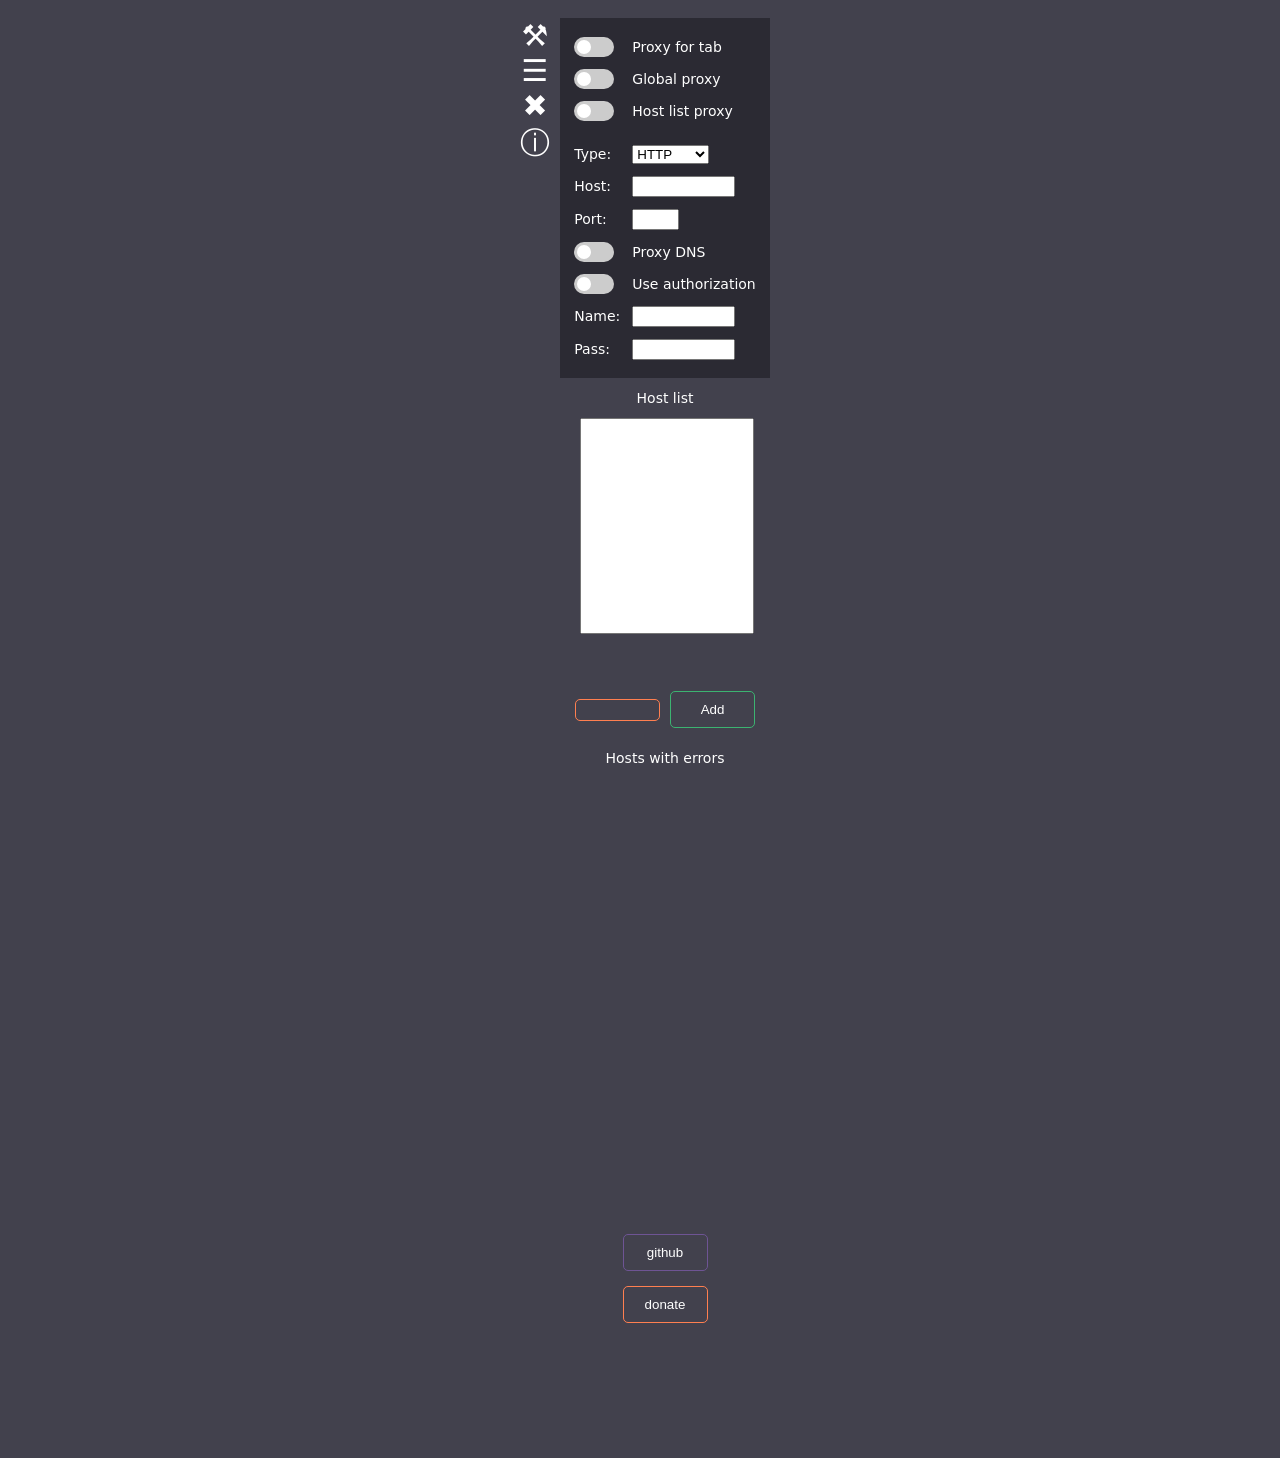
==== popup/index.html @ 9cd05472 "Wed Dec 25 17:45:00 MSK 2024" ====
<!DOCTYPE html>
<html>
<head>
	<meta charset="utf-8">
	<title>ProxyManager</title>
	<link rel="stylesheet" href="css/style.css">
</head>
<body>
	<div class="container">
		<div class="top"></div>

		<div class="menu">
			<div id="mainBtn">&#9874;</div>
			<div id="listBtn">&#9776;</div>
			<div id="errorsBtn">&#10006;</div>
			<div id="aboutBtn">&#9432;</div>
		</div>

		<div class="content">
			<div id="main">
				<div>
					<table>
						<tbody>
							<tr id="proxyTab">
								<td>
									<label class="switch">
										<input type="checkbox">
										<span class="slider round"></span>
									</label>
								</td>
								<td>
									<span>
										Proxy for tab
									</span>
								</td>
							</tr>

							<tr id="proxyGlobal">
								<td>
									<label class="switch">
										<input type="checkbox">
										<span class="slider round"></span>
									</label>
								</td>
								<td>
									<span>
										Global proxy
									</span>
								</td>
							</tr>

							<tr id="proxyList">
								<td>
									<label class="switch">
										<input type="checkbox">
										<span class="slider slider-red round"></span>
									</label>
								</td>
								<td>
									<span>
										Host list proxy
									</span>
								</td>
							</tr>

							<tr>
								<td colspan="2"></td>
							</tr>

							<tr id="type">
								<td>Type:</td>
								<td>
									<select>
										<option value="http">HTTP</option>
										<option value="https">HTTPS</option>
										<option value="socks4">SOCKS4</option>
										<option value="socks">SOCKS5</option>
									</select>
								</td>
							</tr>

							<tr id="host">
								<td>Host:</td>
								<td>
									<input type="text">
								</td>
							</tr>

							<tr id="port">
								<td>Port:</td>
								<td>
									<input type="text">
								</td>
							</tr>

							<tr id="proxyDNS">
								<td>
									<label class="switch">
										<input type="checkbox">
										<span class="slider slider-blue round"></span>
									</label>
								</td>
								<td>
									<span>
										Proxy DNS
									</span>
								</td>
							</tr>

							<tr id="auth">
								<td>
									<label class="switch">
										<input type="checkbox">
										<span class="slider slider-blue round"></span>
									</label>
								</td>
								<td>
									<span>
										Use authorization
									</span>
								</td>
							</tr>

							<tr id="username">
								<td>Name:</td>
								<td>
									<input type="text">
								</td>
							</tr>

							<tr id="password">
								<td>Pass:</td>
								<td>
									<input type="text">
								</td>
							</tr>
						</tbody>
					</table>
				</div>
			</div>

			<div id="list">
				<div>
					<div class="header">Host list</div>
					<div class="list-table">
						<table>
							<tbody></tbody>
						</table>
						<textarea></textarea>
					</div>
					<div class="bottom">
						<button id="modeList" class="btn-red"></button>
						<button id="addList" class="btn-green">Add</button>
					</div>
				</div>
			</div>

			<div id="errors">
				<div>
					<div class="header">Hosts with errors</div>
					<div class="list-table">
						<table>
							<tbody></tbody>
						</table>
					</div>
				</div>
			</div>

			<div id="about">
				<div>
					<a href="https://github.com/martini-drinker/easyProxy" target="_blank"><button class="btn-purple">github</button></a>
					<a href="https://github.com/martini-drinker/easyProxy#thank-you" target="_blank"><button class="btn-red">donate</button></a>
				</div>
			</div>
		</div>
	</div>
	<script type="text/javascript" src="js/popup.js"></script>
</body>
</html>
---- popup/css/style.css ----
:root {
	--switch-width: 40px;
	--switch-height: 20px;
	--slider-margin: 3px;
	--slider-height-width: calc(var(--switch-height) - var(--slider-margin) * 2);
	--slider-translate: calc(var(--switch-width) - var(--switch-height));
  --color-text: white;
  --color-text-block: black;
  --color-bg-body: #42414d;
  --color-bg-content: #2b2a33;
  --color-slider-bg: #ccc;
  --color-blue: #2196F3;
  --color-green: #3cb371;
  --color-red: #ff7f50;
  --color-purple: #6e5494;
}

body {
	font-family: system-ui;
	font-size: 14px;
	background-color: var(--color-bg-body);
	color: var(--color-text);
}

.switch {
  position: relative;
  display: inline-block;
  width: var(--switch-width);
  height: var(--switch-height);
}

.switch input {
  opacity: 0;
  width: 0;
  height: 0;
}

.slider {
  position: absolute;
  cursor: pointer;
  top: 0;
  left: 0;
  right: 0;
  bottom: 0;
  background-color: var(--color-slider-bg);
  -webkit-transition: .4s;
  transition: .4s;
}

.slider:before {
  position: absolute;
  content: "";
  width: var(--slider-height-width);
  height: var(--slider-height-width);
  left: var(--slider-margin);
  bottom: var(--slider-margin);
  background-color: white;
  -webkit-transition: .4s;
  transition: .4s;
}

input:checked + .slider {
  background-color: var(--color-green);
}

input:focus + .slider {
  box-shadow: 0 0 1px var(--color-green);
}

input:checked + .slider-blue {
  background-color: var(--color-blue) !important;
}

input:focus + .slider-blue {
  box-shadow: 0 0 1px var(--color-blue) !important;
}

input:checked + .slider-red {
  background-color: var(--color-red) !important;
}

input:focus + .slider-red {
  box-shadow: 0 0 1px var(--color-red) !important;
}

input:checked + .slider:before {
  -webkit-transform: translateX(var(--slider-translate));
  -ms-transform: translateX(var(--slider-translate));
  transform: translateX(var(--slider-translate));
}

button {
  background-color: transparent;
  color: white;
  padding: 10px 20px;
  border-radius: 5px;
  text-decoration: none;
  cursor: pointer;
}

button {
  transition-duration: 0.4s;
}

.btn-green {
  border: 1px solid var(--color-green);
}

.btn-red {
  border: 1px solid var(--color-red);
}

.btn-purple {
  border: 1px solid var(--color-purple);
}

.btn-green:hover {
  background-color: var(--color-green);
}

.btn-red:hover {
  background-color: var(--color-red);
}

.btn-purple:hover {
  background-color: var(--color-purple);
}

.slider.round {
  border-radius: var(--switch-height);
}

.slider.round:before {
  border-radius: 50%;
}

.deactive {
  pointer-events: none;
  opacity: 0.3;
}

.hidden {
  visibility: hidden;
}

.none {
  display: none;
}

.center {
  text-align: center;
}

.container {
  width: 260px;
  margin: auto;
  display: flex;
  flex-wrap: wrap;
}

.top {
  width: 100%;
  margin-bottom: 10px;
  line-height: 40px;
  flex-shrink: 0;
  text-align: center;
  cursor: pointer;
}

.bg-green {
  background-color: var(--color-green);
}

.bg-red {
  background-color: var(--color-red);
}

.menu {
  width: 50px;
  font-size: 30px;
  text-align: center;
}

.menu > div {
  cursor: pointer;
}

.active {
  background-color: var(--color-bg-content);
}

.content {
  width: 210px;
  height: 360px;
  flex-grow: 1;
  background-color: var(--color-bg-content);
}

.content > div {
  height: 100%;
}

.content > div > div {
  height: 100%;
  display: flex;
  flex-direction: column;
  justify-content: center;
  align-items: center;
}

#main table {
  border-spacing: 10px;
}

#host input, #username input, #password input {
  width: 95px;
}

#port input {
  width: 39px;
}

#list textarea {
  width: 80%;
  height: 80%;
  resize: none;
}

.header {
  width: 100%;
  line-height: 40px;
  flex-shrink: 0;
  text-align: center;
}

.list-table {
  width: 100%;
  display: flex;
  justify-content: center;
  align-items: start;
  flex-grow: 1;
  overflow-y: auto;
}

.list-table table {
  margin-bottom: 10px;
}

#list input {
  width: 138px;
}

#errors input {
  width: 110px;
  background-color: var(--color-slider-bg);
  color: var(--color-text-block);
  border: none;
}

.add, .remove {
  height: 24px;
  width: 24px;
  margin-top: -6px;
  font-size: 20px;
  cursor: pointer;
  text-align: center;
}

.add {
  color: green;
  font-size: 20px;
}

.remove {
  color: red;
}

.bottom {
  width: 100%;
  display: flex;
  flex-wrap: wrap;
  justify-content: center;
  align-items: center;
  grid-gap: 10px;
  padding-top: 10px;
  padding-bottom: 10px;
}

.bottom button, #about button {
  width: 85px;
}

#about > div {
  grid-gap: 15px;
}
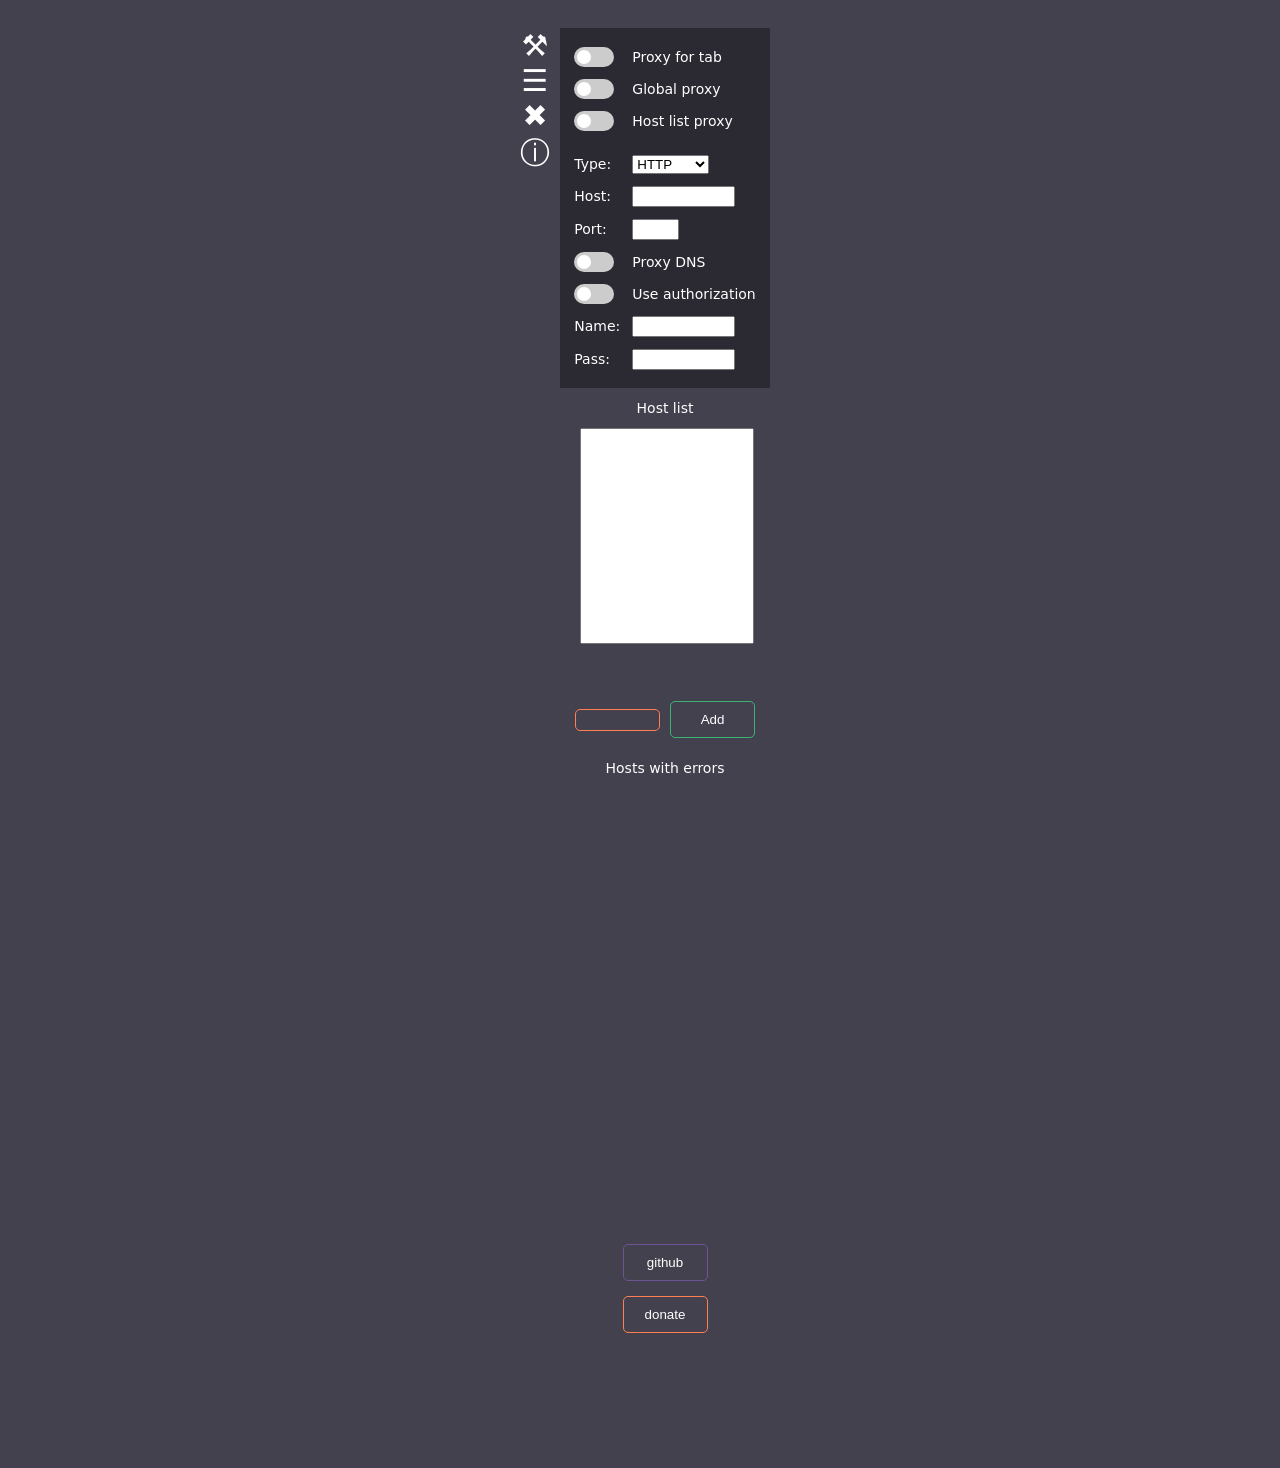
==== commit 9e1def03: "Thu Jan 23 16:48:42 MSK 2025" ====
--- a/popup/index.html
+++ b/popup/index.html
@@ -2,12 +2,16 @@
 <html>
 <head>
 	<meta charset="utf-8">
-	<title>ProxyManager</title>
+	<meta name="viewport" content="width=device-width, initial-scale=1">
+	<title>EasyProxy</title>
 	<link rel="stylesheet" href="css/style.css">
 </head>
 <body>
 	<div class="container">
-		<div class="top"></div>
+		<div class="top">
+			<div></div>
+			<div></div>
+		</div>
 
 		<div class="menu">
 			<div id="mainBtn">&#9874;</div>
--- a/popup/css/style.css
+++ b/popup/css/style.css
@@ -20,6 +20,7 @@
 	font-size: 14px;
 	background-color: var(--color-bg-body);
 	color: var(--color-text);
+  cursor: default;
 }
 
 .switch {
@@ -144,7 +145,7 @@
 }
 
 .none {
-  display: none;
+  display: none !important;
 }
 
 .center {
@@ -159,12 +160,23 @@
 }
 
 .top {
+  display: flex;
+  flex-direction: column;
+  justify-content: center;
+  align-items: center;
   width: 100%;
   margin-bottom: 10px;
-  line-height: 40px;
   flex-shrink: 0;
   text-align: center;
   cursor: pointer;
+  text-shadow: 0 0 4px var(--color-bg-content);
+  padding: 5px 0;
+}
+
+.top > div {
+  width: 80%;
+  overflow: hidden;
+  text-overflow: ellipsis;
 }
 
 .bg-green {
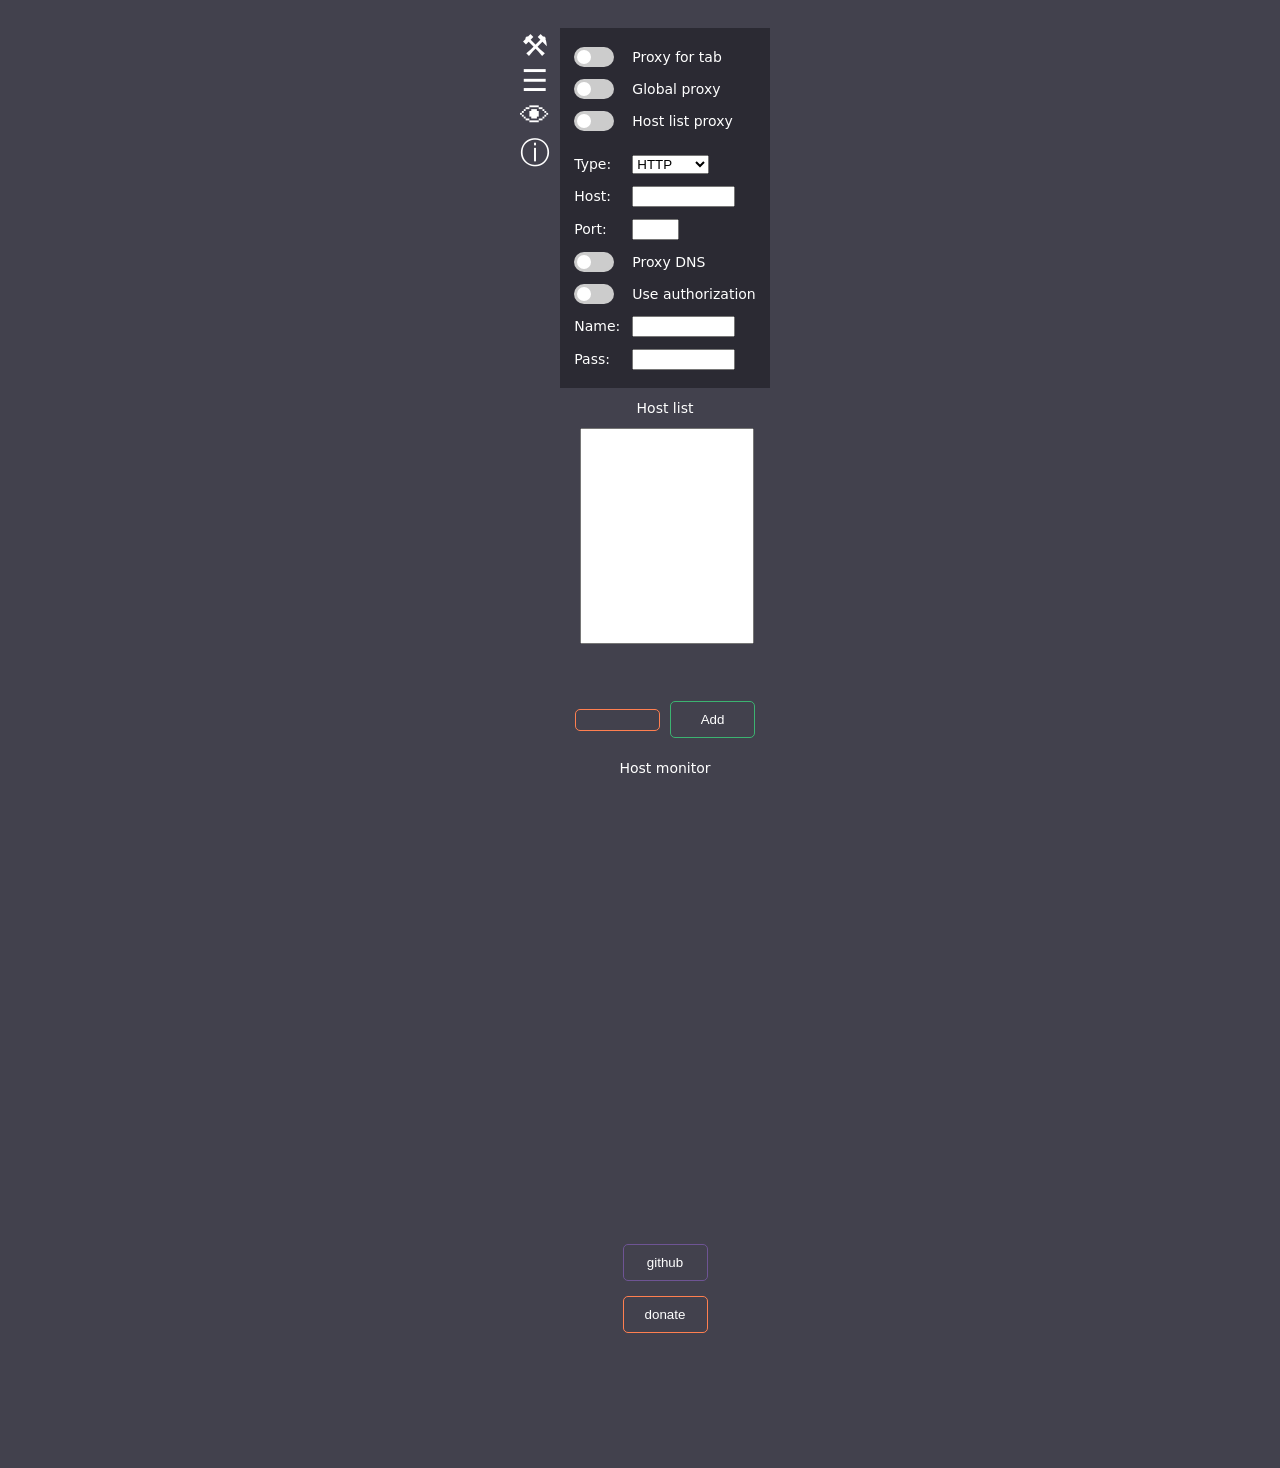
==== commit 0f09564f: "22:15:25,15 03.03.2025" ====
--- a/popup/index.html
+++ b/popup/index.html
@@ -16,7 +16,7 @@
 		<div class="menu">
 			<div id="mainBtn">&#9874;</div>
 			<div id="listBtn">&#9776;</div>
-			<div id="errorsBtn">&#10006;</div>
+			<div id="monitorBtn">&#128065;</div>
 			<div id="aboutBtn">&#9432;</div>
 		</div>
 
@@ -159,9 +159,9 @@
 				</div>
 			</div>
 
-			<div id="errors">
+			<div id="monitor">
 				<div>
-					<div class="header">Hosts with errors</div>
+					<div class="header">Host monitor</div>
 					<div class="list-table">
 						<table>
 							<tbody></tbody>
--- a/popup/css/style.css
+++ b/popup/css/style.css
@@ -13,6 +13,9 @@
   --color-green: #3cb371;
   --color-red: #ff7f50;
   --color-purple: #6e5494;
+  --color-error: rgba(240, 128, 128, 0.5);
+  --color-waiting: rgba(33, 150, 243, 0.5);
+  --color-complete: rgba(60, 179, 113, 0.5);
 }
 
 body {
@@ -262,11 +265,22 @@
   width: 138px;
 }
 
-#errors input {
+#monitor input {
   width: 110px;
-  background-color: var(--color-slider-bg);
   color: var(--color-text-block);
   border: none;
+}
+
+.error {
+  background-color: var(--color-error);
+}
+
+.waiting {
+  background-color: var(--color-waiting);
+}
+
+.complete {
+  background-color: var(--color-complete);
 }
 
 .add, .remove {
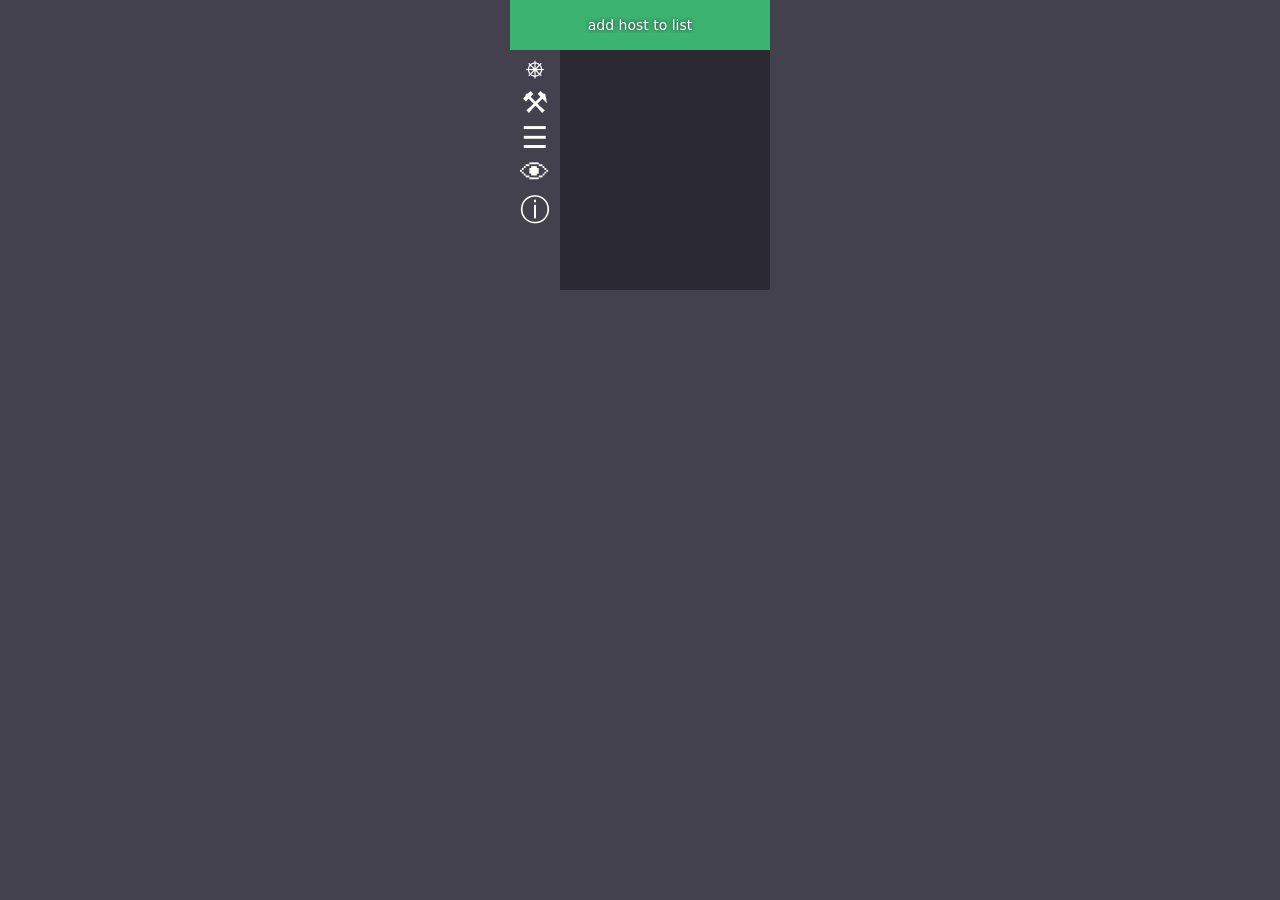
==== commit d2fbff76: "14:13:58,72 09.05.2026" ====
--- a/popup/index.html
+++ b/popup/index.html
@@ -4,180 +4,145 @@
 	<meta charset="utf-8">
 	<meta name="viewport" content="width=device-width, initial-scale=1">
 	<title>EasyProxy</title>
-	<link rel="stylesheet" href="css/style.css">
+	<link rel="stylesheet" href="css/styles.css">
 </head>
 <body>
 	<div class="container">
-		<div class="top">
-			<div></div>
-			<div></div>
+		<div id="top">
+			<div id="host"></div>
+			<div id="host-text" data-add-text="add host to list" data-remove-text="remove host from list"></div>
 		</div>
 
-		<div class="menu">
-			<div id="mainBtn">&#9874;</div>
-			<div id="listBtn">&#9776;</div>
-			<div id="monitorBtn">&#128065;</div>
-			<div id="aboutBtn">&#9432;</div>
+		<div id="menu">
+			<div id="controls-btn">&#9096;</div>
+			<div id="settings-btn">&#9874;</div>
+			<div id="list-btn">&#9776;</div>
+			<div id="tracker-btn">&#128065;</div>
+			<div id="about-btn">&#9432;</div>
 		</div>
 
-		<div class="content">
-			<div id="main">
-				<div>
-					<table>
-						<tbody>
-							<tr id="proxyTab">
-								<td>
-									<label class="switch">
-										<input type="checkbox">
-										<span class="slider round"></span>
-									</label>
-								</td>
-								<td>
-									<span>
-										Proxy for tab
-									</span>
-								</td>
-							</tr>
+		<div id="content">
+			<div id="controls" class="none">
+				<div id="controls-tab">
+					<label class="switch">
+						<input type="checkbox">
+						<span class="slider green"></span>
+					</label>
+					<div>this tab</div>
+				</div>
 
-							<tr id="proxyGlobal">
-								<td>
-									<label class="switch">
-										<input type="checkbox">
-										<span class="slider round"></span>
-									</label>
-								</td>
-								<td>
-									<span>
-										Global proxy
-									</span>
-								</td>
-							</tr>
+				<div id="controls-host-list">
+					<label class="switch">
+						<input type="checkbox">
+						<span class="slider orange"></span>
+					</label>
+					<div>host list</div>
+				</div>
 
-							<tr id="proxyList">
-								<td>
-									<label class="switch">
-										<input type="checkbox">
-										<span class="slider slider-red round"></span>
-									</label>
-								</td>
-								<td>
-									<span>
-										Host list proxy
-									</span>
-								</td>
-							</tr>
+				<div id="controls-regular-tabs">
+					<label class="switch">
+						<input type="checkbox">
+						<span class="slider green"></span>
+					</label>
+					<div>regular tabs</div>
+				</div>
 
-							<tr>
-								<td colspan="2"></td>
-							</tr>
+				<div id="controls-incognito-tabs">
+					<label class="switch">
+						<input type="checkbox">
+						<span class="slider purple"></span>
+					</label>
+					<div>incognito tabs</div>
+				</div>
 
-							<tr id="type">
-								<td>Type:</td>
-								<td>
-									<select>
-										<option value="http">HTTP</option>
-										<option value="https">HTTPS</option>
-										<option value="socks4">SOCKS4</option>
-										<option value="socks">SOCKS5</option>
-									</select>
-								</td>
-							</tr>
-
-							<tr id="host">
-								<td>Host:</td>
-								<td>
-									<input type="text">
-								</td>
-							</tr>
-
-							<tr id="port">
-								<td>Port:</td>
-								<td>
-									<input type="text">
-								</td>
-							</tr>
-
-							<tr id="proxyDNS">
-								<td>
-									<label class="switch">
-										<input type="checkbox">
-										<span class="slider slider-blue round"></span>
-									</label>
-								</td>
-								<td>
-									<span>
-										Proxy DNS
-									</span>
-								</td>
-							</tr>
-
-							<tr id="auth">
-								<td>
-									<label class="switch">
-										<input type="checkbox">
-										<span class="slider slider-blue round"></span>
-									</label>
-								</td>
-								<td>
-									<span>
-										Use authorization
-									</span>
-								</td>
-							</tr>
-
-							<tr id="username">
-								<td>Name:</td>
-								<td>
-									<input type="text">
-								</td>
-							</tr>
-
-							<tr id="password">
-								<td>Pass:</td>
-								<td>
-									<input type="text">
-								</td>
-							</tr>
-						</tbody>
-					</table>
+				<div id="controls-dns">
+					<label class="switch">
+						<input type="checkbox">
+						<span class="slider"></span>
+					</label>
+					<div>DNS proxy</div>
 				</div>
 			</div>
 
-			<div id="list">
-				<div>
-					<div class="header">Host list</div>
-					<div class="list-table">
-						<table>
-							<tbody></tbody>
-						</table>
-						<textarea></textarea>
-					</div>
-					<div class="bottom">
-						<button id="modeList" class="btn-red"></button>
-						<button id="addList" class="btn-green">Add</button>
-					</div>
+			<div id="settings" class="none">
+				<div id="settings-type">
+					<div>type:</div>
+					<select>
+						<option value="http">HTTP</option>
+						<option value="https">HTTPS</option>
+						<option value="socks4">SOCKS4</option>
+						<option value="socks">SOCKS5</option>
+					</select>
+				</div>
+
+				<div id="settings-host">
+					<div>host:</div>
+					<input type="text">
+				</div>
+
+				<div id="settings-port">
+					<div>port:</div>
+					<input type="text">
+				</div>
+
+				<div id="settings-auth">
+					<label class="switch">
+						<input type="checkbox">
+						<span class="slider"></span>
+					</label>
+					<div>use auth</div>
+				</div>
+
+				<div id="settings-username">
+					<div>user:</div>
+					<input type="text">
+				</div>
+
+				<div id="settings-password">
+					<div>pass:</div>
+					<input type="text">
 				</div>
 			</div>
 
-			<div id="monitor">
-				<div>
-					<div class="header">Host monitor</div>
-					<div class="list-table">
-						<table>
-							<tbody></tbody>
-						</table>
+			<div id="list" class="none">
+				<div id="list-content">
+					<div id="list-row">
+						<template id="list-row-template">
+							<div>
+								<input type="text">
+								<div class="remove"></div>
+							</div>
+						</template>
 					</div>
+
+					<div id="list-text" class="none">
+						<textarea id="list-text-textarea"></textarea>
+					</div>
+				</div>
+
+				<div id="list-buttons">
+					<button id="list-mode-btn" class="orange" data-text-text="text" data-row-text="row"></button>
+					<button id="list-add-btn" class="green">add</button>
 				</div>
 			</div>
 
-			<div id="about">
-				<div>
-					<a href="https://github.com/martini-drinker/easyProxy" target="_blank"><button class="btn-purple">github</button></a>
-					<a href="https://github.com/martini-drinker/easyProxy#thank-you" target="_blank"><button class="btn-red">donate</button></a>
-				</div>
+			<div id="tracker" class="none">
+				<template id="tracker-row-template">
+					<div>
+						<div class="add"></div>
+						<input type="text" disabled>
+						<div class="remove"></div>
+					</div>
+				</template>
+			</div>
+
+			<div id="about" class="none">
+				<a href="https://github.com/martini-drinker/easyProxy" target="_blank"><button class="purple">github</button></a>
+				<a href="https://github.com/martini-drinker/easyProxy#thank-you" target="_blank"><button class="orange">donate</button></a>
 			</div>
 		</div>
 	</div>
-	<script type="text/javascript" src="js/popup.js"></script>
+	
+	<script src="js/popup.js"></script>
 </body>
 </html>
--- a/popup/css/styles.css
+++ b/popup/css/styles.css
@@ -0,0 +1,379 @@
+:root {
+	--color-gray-400: #ccc;
+	--color-gray-500: #42414d;
+	--color-gray-600: #2b2a33;
+	--color-blue-500: #2196F3;
+	--color-blue-600: rgba(33, 150, 243, 0.5);
+	--color-green-500: #3cb371;
+	--color-green-600: rgba(60, 179, 113, 0.5);
+	--color-orange-500: #ff7f50;
+	--color-purple-500: #8000d7;
+	--color-purple-600: #6e5494;
+	--color-red-500: rgba(240, 128, 128, 0.5);
+	--menu-width: 50px;
+	--content-width: 210px;
+	--content-height: 240px;
+	--switch-width: 40px;
+	--switch-height: 20px;
+	--slider-margin: 3px;
+	--slider-height-width: calc(var(--switch-height) - var(--slider-margin) * 2);
+	--slider-translate: calc(var(--switch-width) - var(--switch-height));
+}
+
+*,
+*::before,
+*::after {
+	box-sizing: border-box;
+}
+
+body {
+	margin: 0;
+	font-family: system-ui;
+	font-size: 14px;
+	background-color: var(--color-gray-500);
+	color: white;
+	cursor: default;
+	user-select: none;
+}
+
+input, textarea {
+	user-select: text;
+}
+
+.none {
+	display: none !important;
+}
+
+.hidden {
+	visibility: hidden;
+}
+
+.disabled {
+	pointer-events: none;
+	opacity: 0.3;
+}
+
+.switch {
+	position: relative;
+	display: inline-block;
+	width: var(--switch-width);
+	height: var(--switch-height);
+}
+
+.switch input {
+	opacity: 0;
+	width: 0;
+	height: 0;
+}
+
+.slider {
+	position: absolute;
+	cursor: pointer;
+	top: 0;
+	left: 0;
+	right: 0;
+	bottom: 0;
+	border-radius: var(--switch-height);
+	background-color: var(--color-gray-400);
+	-webkit-transition: .4s;
+	transition: .4s;
+}
+
+.slider:before {
+	position: absolute;
+	content: "";
+	width: var(--slider-height-width);
+	height: var(--slider-height-width);
+	left: var(--slider-margin);
+	bottom: var(--slider-margin);
+	border-radius: 50%;
+	background-color: white;
+	-webkit-transition: .4s;
+	transition: .4s;
+}
+
+.slider.green {
+	--slider-color: var(--color-green-500);
+}
+
+.slider.orange {
+	--slider-color: var(--color-orange-500);
+}
+
+.slider.purple {
+	--slider-color: var(--color-purple-500);
+}
+
+input:checked + .slider:before {
+	-webkit-transform: translateX(var(--slider-translate));
+	-ms-transform: translateX(var(--slider-translate));
+	transform: translateX(var(--slider-translate));
+}
+
+input:checked + .slider {
+	background-color: var(--slider-color, var(--color-blue-500));
+}
+
+input:focus + .slider {
+	box-shadow: 0 0 1px var(--slider-color, var(--color-blue-500));
+}
+
+button.green {
+	--btn-color: var(--color-green-500);
+}
+
+button.orange {
+	--btn-color: var(--color-orange-500);
+}
+
+button.purple {
+	--btn-color: var(--color-purple-600);
+}
+
+button {
+	background-color: transparent;
+	color: white;
+	padding: 10px 20px;
+	border-radius: 5px;
+	border: 1px solid var(--btn-color, var(--color-green-500));
+	text-decoration: none;
+	cursor: pointer;
+	transition-duration: 0.4s;
+}
+
+button:hover {
+	background-color: var(--btn-color, var(--color-green-500));
+}
+
+.container {
+	margin: auto;
+	width: calc(var(--menu-width) + var(--content-width));
+	display: flex;
+	flex-wrap: wrap;
+}
+
+#top.remove   {
+	--top-color: var(--color-orange-500);
+}
+
+#top {
+	width: 100%;
+	height: 50px;
+	display: flex;
+	flex-direction: column;
+	justify-content: center;
+	align-items: center;
+	cursor: pointer;
+	text-shadow: 0 0 4px var(--color-gray-600);
+	padding: 5px 0;
+	background-color: var(--top-color, var(--color-green-500));
+}
+
+#top > div {
+	width: 80%;
+	overflow: hidden;
+	text-overflow: ellipsis;
+	text-align: center;
+}
+
+#top #host-text::before {
+	content: attr(data-add-text);
+}
+
+#top.remove #host-text::before {
+	content: attr(data-remove-text);
+}
+
+#menu {
+	width: var(--menu-width);
+	display: flex;
+	flex-direction: column;
+	font-size: 30px;
+	text-align: center;
+}
+
+#menu > div {
+	cursor: pointer;
+}
+
+#content {
+	height: var(--content-height);
+	width: var(--content-width);
+	display: flex;
+	align-items: center;
+	justify-content: center;
+	flex-direction: column;
+}
+
+#content, .active {
+	background-color: var(--color-gray-600);
+}
+
+#controls {
+	display: flex;
+	flex-direction: column;
+	gap: 10px;
+}
+
+#controls > div {
+	display: flex;
+	align-items: stretch;
+	gap: 10px;
+}
+
+#controls > div:last-child {
+	margin-top: 15px;
+}
+
+#settings {
+	width: 100%;
+	padding: 0 30px;
+	display: flex;
+	flex-direction: column;
+	gap: 10px;
+}
+
+#settings > div {
+	width: 100%;
+	min-height: 22px;
+	display: flex;
+	align-items: stretch;
+}
+
+#settings > div > div:nth-child(1) {
+	width: 50px;
+	flex-shrink: 0;
+}
+
+#settings > div > .switch {
+	margin-right: calc(50px - var(--switch-width));
+}
+
+#settings input[type="text"] {
+	width: 100%;
+}
+
+#list {
+	width: 100%;
+	height: 100%;
+	padding: 15px 0;
+	display: flex;
+	flex-direction: column;
+	align-items: center;
+	gap: 15px;
+}
+
+#list-content {
+	width: 100%;
+	min-height: 0;
+	display: flex;
+	justify-content: center;
+	flex-grow: 1;
+}
+
+#list-row, #tracker {
+	width: 100%;
+	height: 100%;
+	display: flex;
+	flex-direction: column;
+	gap: 5px;
+	overflow-y: auto;
+	scrollbar-width: thin;
+}
+
+#list-row > div, #tracker > div {
+	width: 100%;
+	padding: 0 20px;
+	display: flex;
+	align-items: stretch;
+	gap: 5px;
+}
+
+#list-row > div > input[type="text"], #tracker > div > input[type="text"] {
+	width: 100%;
+}
+
+#list .remove, #tracker .remove {
+	cursor: pointer;
+	color: red;
+}
+
+#list .remove::before, #tracker .remove::before {
+	content: "\2716";
+}
+
+#list-text {
+	width: 100%;
+	height: 100%;
+	padding: 0 20px;
+	display: flex;
+}
+
+#list-text textarea {
+	width: 100%;
+	height: 100%;
+	resize: none;
+}
+
+#list-buttons {
+	width: 100%;
+	display: flex;
+	gap: 5px;
+	justify-content: center;
+	align-items: center;
+}
+
+#list-buttons button {
+	width: 70px;
+}
+
+#list-mode-btn::before {
+	content: attr(data-text-text);
+}
+
+#list-mode-btn.text::before {
+	content: attr(data-row-text);
+}
+
+#tracker {
+	margin: 15px 0;
+}
+
+#tracker input.pending {
+	--input-color: var(--color-blue-600);
+}
+
+#tracker input.ok {
+	--input-color: var(--color-green-600);
+}
+
+#tracker input.error {
+	--input-color: var(--color-red-500);
+}
+
+#tracker input {
+	background-color: var(--input-color, var(--color-gray-500));;
+	color: black;
+	border-color: transparent;
+}
+
+#tracker .add {
+	cursor: pointer;
+	color: var(--color-green-500);
+}
+
+#tracker .add::before {
+	content: "\271A";
+}
+
+#about {
+	display: flex;
+	flex-direction: column;
+	justify-content: center;
+	align-items: center;
+	gap: 10px;
+}
+
+#about button {
+	width: 85px;
+}
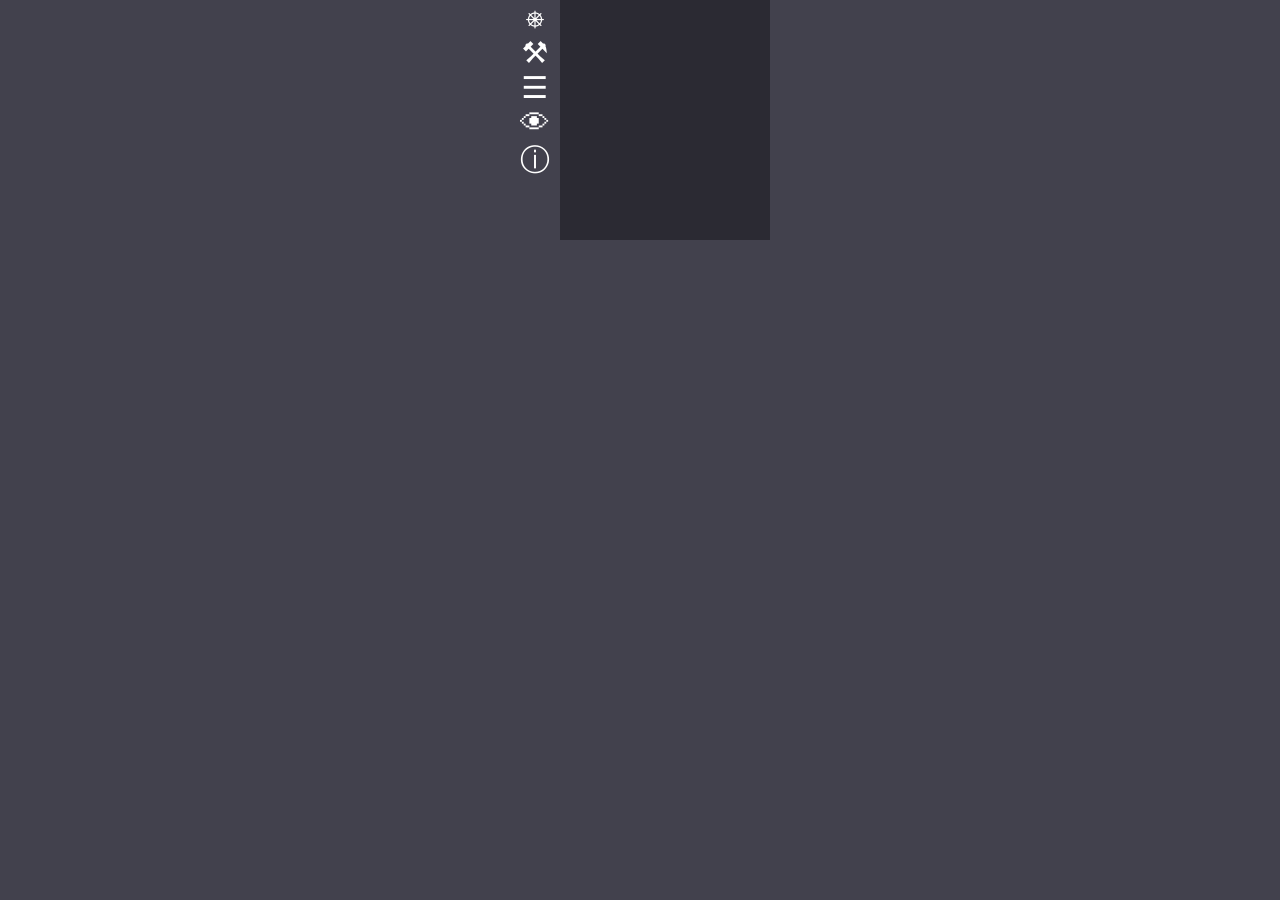
==== commit 623b2d5a: "20:49:04,95 18.05.2026" ====
--- a/popup/index.html
+++ b/popup/index.html
@@ -8,7 +8,7 @@
 </head>
 <body>
 	<div class="container">
-		<div id="top">
+		<div id="top" class="none">
 			<div id="host"></div>
 			<div id="host-text" data-add-text="add host to list" data-remove-text="remove host from list"></div>
 		</div>
--- a/popup/css/styles.css
+++ b/popup/css/styles.css
@@ -221,6 +221,10 @@
 	gap: 10px;
 }
 
+#controls > div:first-child {
+	margin-bottom: 15px;
+}
+
 #controls > div:last-child {
 	margin-top: 15px;
 }
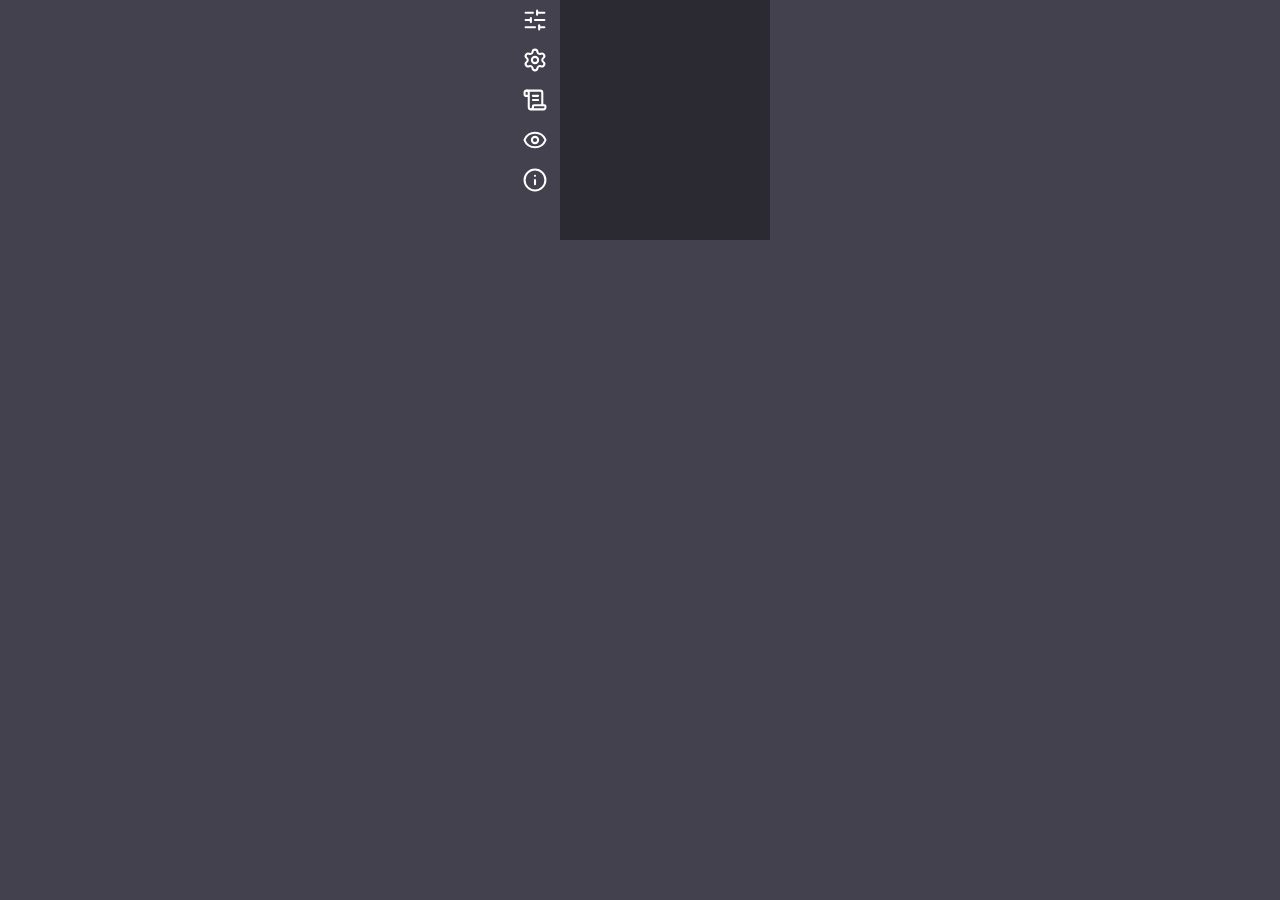
==== commit a9ec6b13: "23:22:48,00 20.05.2026" ====
--- a/popup/index.html
+++ b/popup/index.html
@@ -14,11 +14,11 @@
 		</div>
 
 		<div id="menu">
-			<div id="controls-btn">&#9096;</div>
-			<div id="settings-btn">&#9874;</div>
-			<div id="list-btn">&#9776;</div>
-			<div id="tracker-btn">&#128065;</div>
-			<div id="about-btn">&#9432;</div>
+			<div id="controls-btn"></div>
+			<div id="settings-btn"></div>
+			<div id="list-btn"></div>
+			<div id="tracker-btn"></div>
+			<div id="about-btn"></div>
 		</div>
 
 		<div id="content">
--- a/popup/css/styles.css
+++ b/popup/css/styles.css
@@ -188,12 +188,56 @@
 	width: var(--menu-width);
 	display: flex;
 	flex-direction: column;
-	font-size: 30px;
 	text-align: center;
 }
 
 #menu > div {
-	cursor: pointer;
+	position: relative;
+	width: 100%;
+	height: 40px;
+	cursor: pointer;
+}
+
+#menu > div::before {
+	content: "";
+	position: absolute;
+	width: 25px;
+	height: 25px;
+	top: 50%;
+	left: 50%;
+	transform: translate(-50%, -50%);
+	background-color: white;
+    -webkit-mask-position: center;
+	-webkit-mask-repeat: no-repeat;
+    -webkit-mask-size: contain;
+    mask-position: center;
+    mask-repeat: no-repeat;
+    mask-size: contain;
+}
+
+#controls-btn::before {
+	-webkit-mask-image: url("../img/controls.svg");
+	mask-image: url("../img/controls.svg");
+}
+
+#settings-btn::before {
+	-webkit-mask-image: url("../img/settings.svg");
+	mask-image: url("../img/settings.svg");
+}
+
+#list-btn::before {
+	-webkit-mask-image: url("../img/list.svg");
+	mask-image: url("../img/list.svg");
+}
+
+#tracker-btn::before {
+	-webkit-mask-image: url("../img/tracker.svg");
+	mask-image: url("../img/tracker.svg");
+}
+
+#about-btn::before {
+	-webkit-mask-image: url("../img/about.svg");
+	mask-image: url("../img/about.svg");
 }
 
 #content {
